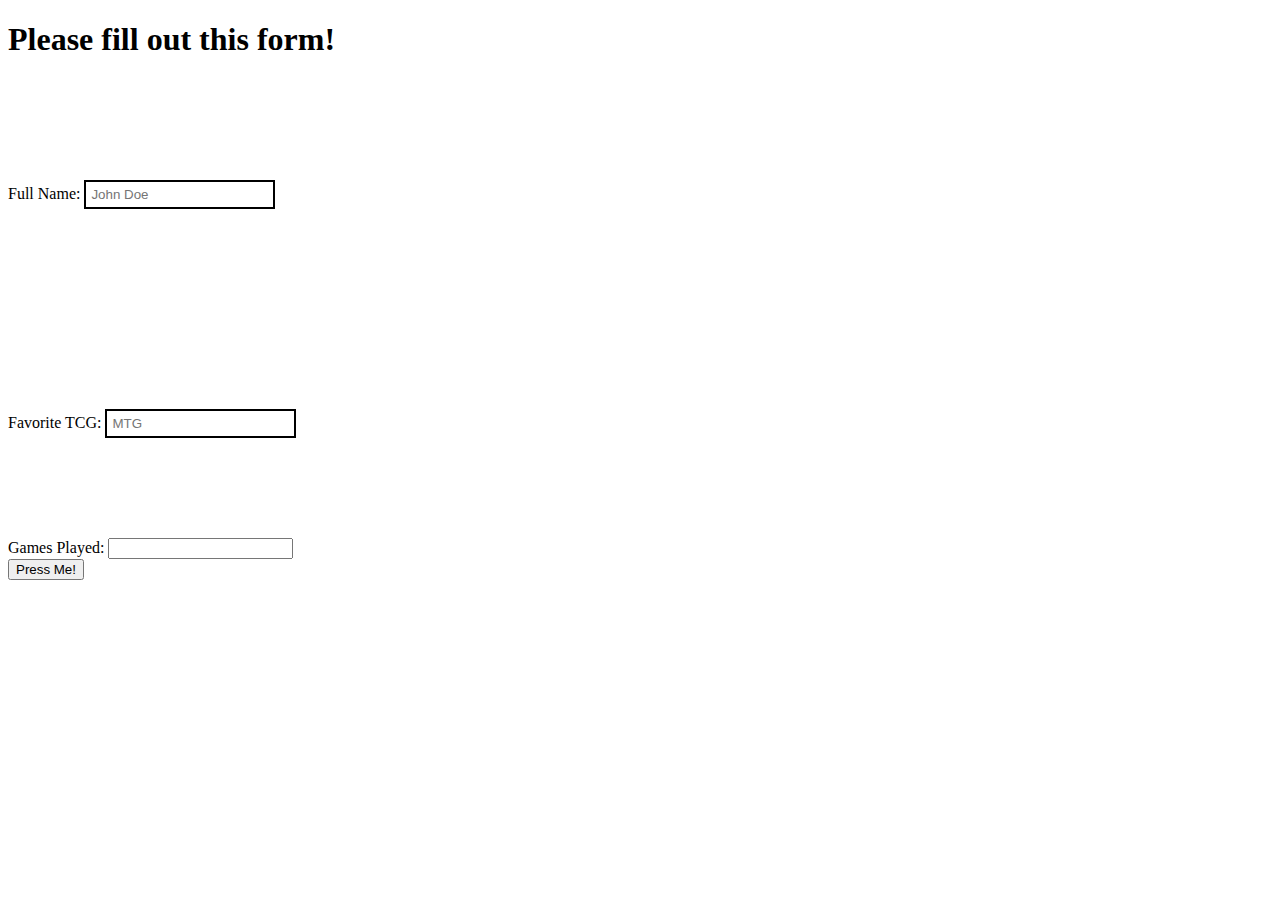
==== tcg.html @ 60b8e341 "stupid errors" ====
<!DOCTYPE html>
<html lang="en">
  <head>
    <meta charset="utf-8">
    <link rel="stylesheet" href="tcg-style.css">
    <title>TCB Games</title>
  </head>
  <body>
    <h1>Please fill out this form!</h1>
    <form class="user_input" onsubmit="storedata(event)">
      <div class="tcg_input" id="input_name">
        <label>Full Name: </label>
        <input type="text" id="name" placeholder="John Doe" />
      </div>
      <div class="tcg_input" id="input_fav_tcg">
        <label>Favorite TCG: <label>
        <input type="text" id="fav_tcg" placeholder="MTG" required />
      </div>

      <div class="tcg_input" id="input_games_played">
          <label>Games Played: </label>
          <input type="number" id="games_played" min="0" required/>
      </div>
      <div class="submit" id="submit">
          <input type="submit" value="Press Me!"/>
      </div>

    </form>

    <script type="text/javascript">
      function storedata(event) {
        event.preventDefault();

        var name = document.getElementById("name").value;
        var fav_tcg = document.getElementById("fav_tcg").value;
        var games_played = document.getElementById("games_played").value;

        localStorage.setItem('name', name);
        SharedArrayBuffer.setItem('fav_tcg', fav_tcg);
        localStorage.setItem('games_played', games_played);
        


      }
    </script>

  </body>
</html>
---- tcg-style.css ----
input[type=text] {
    
    padding: 5px;
    border: 2px solid black;
    margin: 100px 0;

}

form {
    align-self: center;
}
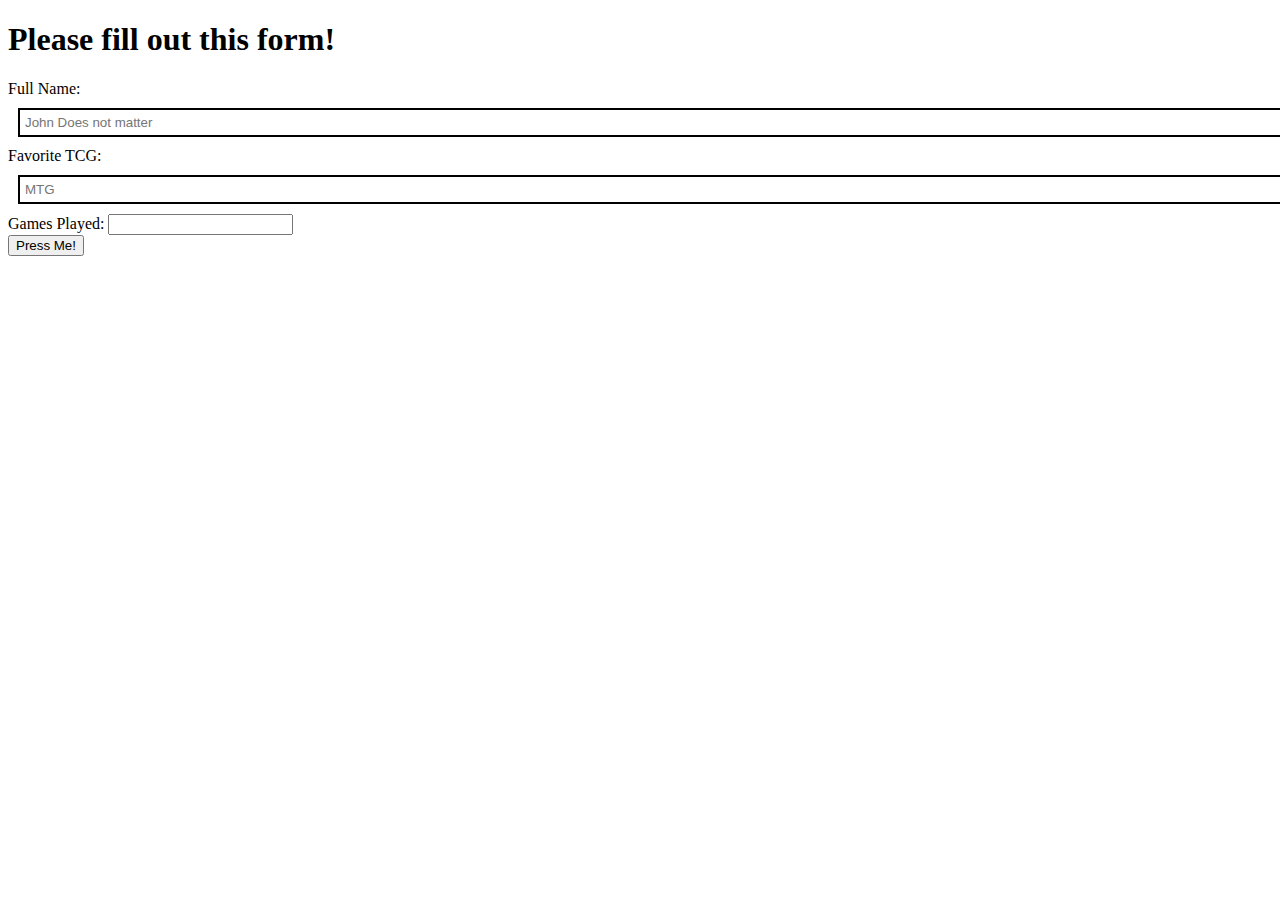
==== commit 4cb5ea72: "trying somehing, girthy" ====
--- a/tcg.html
+++ b/tcg.html
@@ -7,10 +7,10 @@
   </head>
   <body>
     <h1>Please fill out this form!</h1>
-    <form class="user_input" onsubmit="storedata(event)">
+    <form class="user_input" onsubmit="storedata(event)" >
       <div class="tcg_input" id="input_name">
         <label>Full Name: </label>
-        <input type="text" id="name" placeholder="John Doe" />
+        <input type="text" id="name" placeholder="John Does not matter" required/>
       </div>
       <div class="tcg_input" id="input_fav_tcg">
         <label>Favorite TCG: <label>
@@ -38,7 +38,7 @@
         localStorage.setItem('name', name);
         SharedArrayBuffer.setItem('fav_tcg', fav_tcg);
         localStorage.setItem('games_played', games_played);
-        
+        alert("AHHHH", event);
 
 
       }
--- a/tcg-style.css
+++ b/tcg-style.css
@@ -2,7 +2,8 @@
     
     padding: 5px;
     border: 2px solid black;
-    margin: 100px 0;
+    margin: 10px;
+    width: 100%;
 
 }
 
